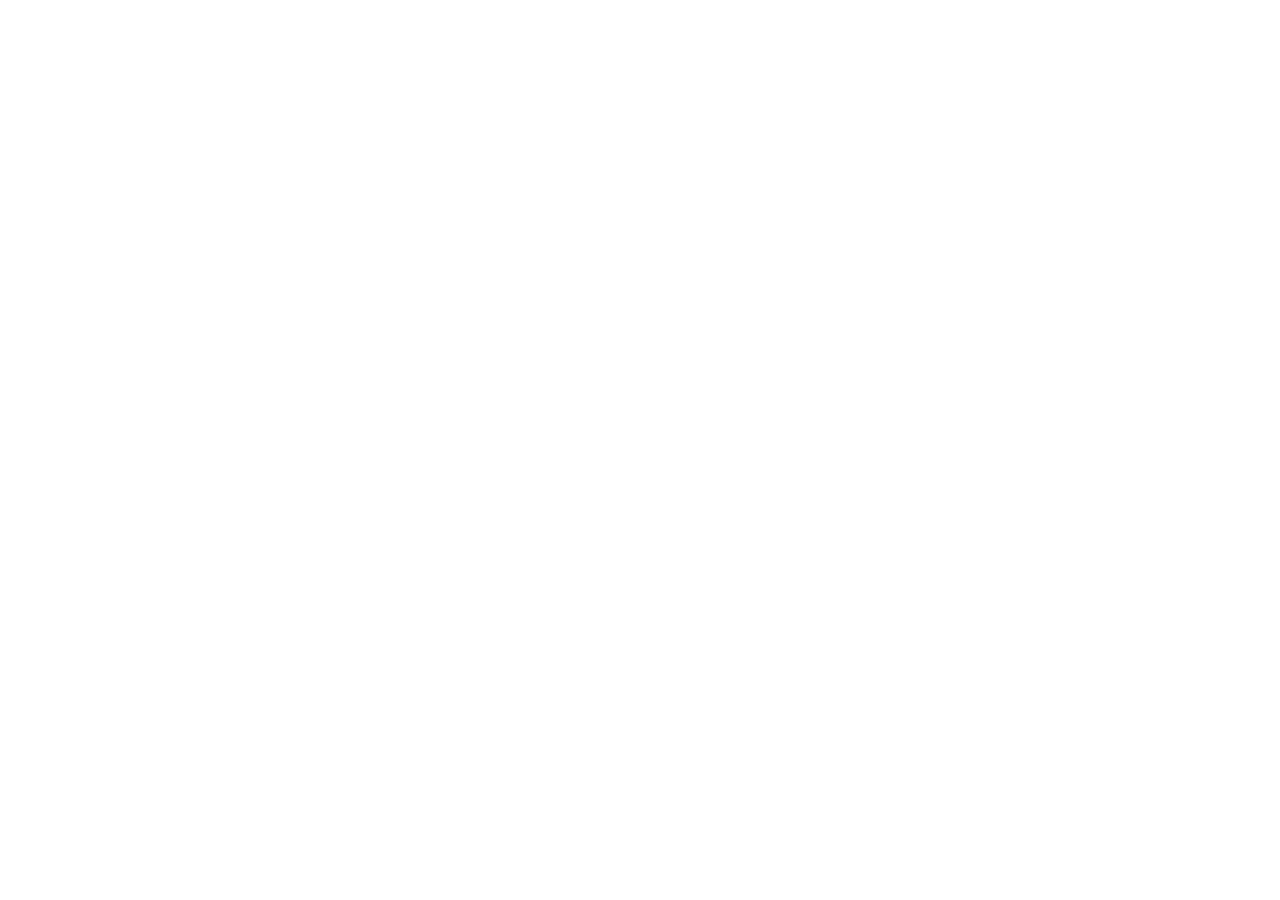
==== Index.html @ de556a22 "page skele-skele-skeleton implanted" ====
<!DOCTYPE html>
<html>
    <head>
        <meta charset="utf-8">
        <meta http-equiv="X-UA-Compatible" content="IE=edge">
        <meta name="viewport" content="width=device-width, initial-scale=1">
		<link rel="stylesheet" type="text/css" href="style.css">

        <link href="https://cdn.jsdelivr.net/npm/bootstrap@5.1.3/dist/css/bootstrap.min.css" rel="stylesheet" integrity="sha384-1BmE4kWBq78iYhFldvKuhfTAU6auU8tT94WrHftjDbrCEXSU1oBoqyl2QvZ6jIW3" crossorigin="anonymous">
        <link rel="stylesheet" href="https://cdn.jsdelivr.net/npm/bootstrap-icons@1.9.1/font/bootstrap-icons.css">
        <script src="https://cdn.jsdelivr.net/npm/bootstrap@5.1.3/dist/js/bootstrap.bundle.min.js" integrity="sha384-ka7Sk0Gln4gmtz2MlQnikT1wXgYsOg+OMhuP+IlRH9sENBO0LRn5q+8nbTov4+1p" crossorigin="anonymous"></script>

        <title></title>
        
    </head>
    <body>
        
    </body>
</html>
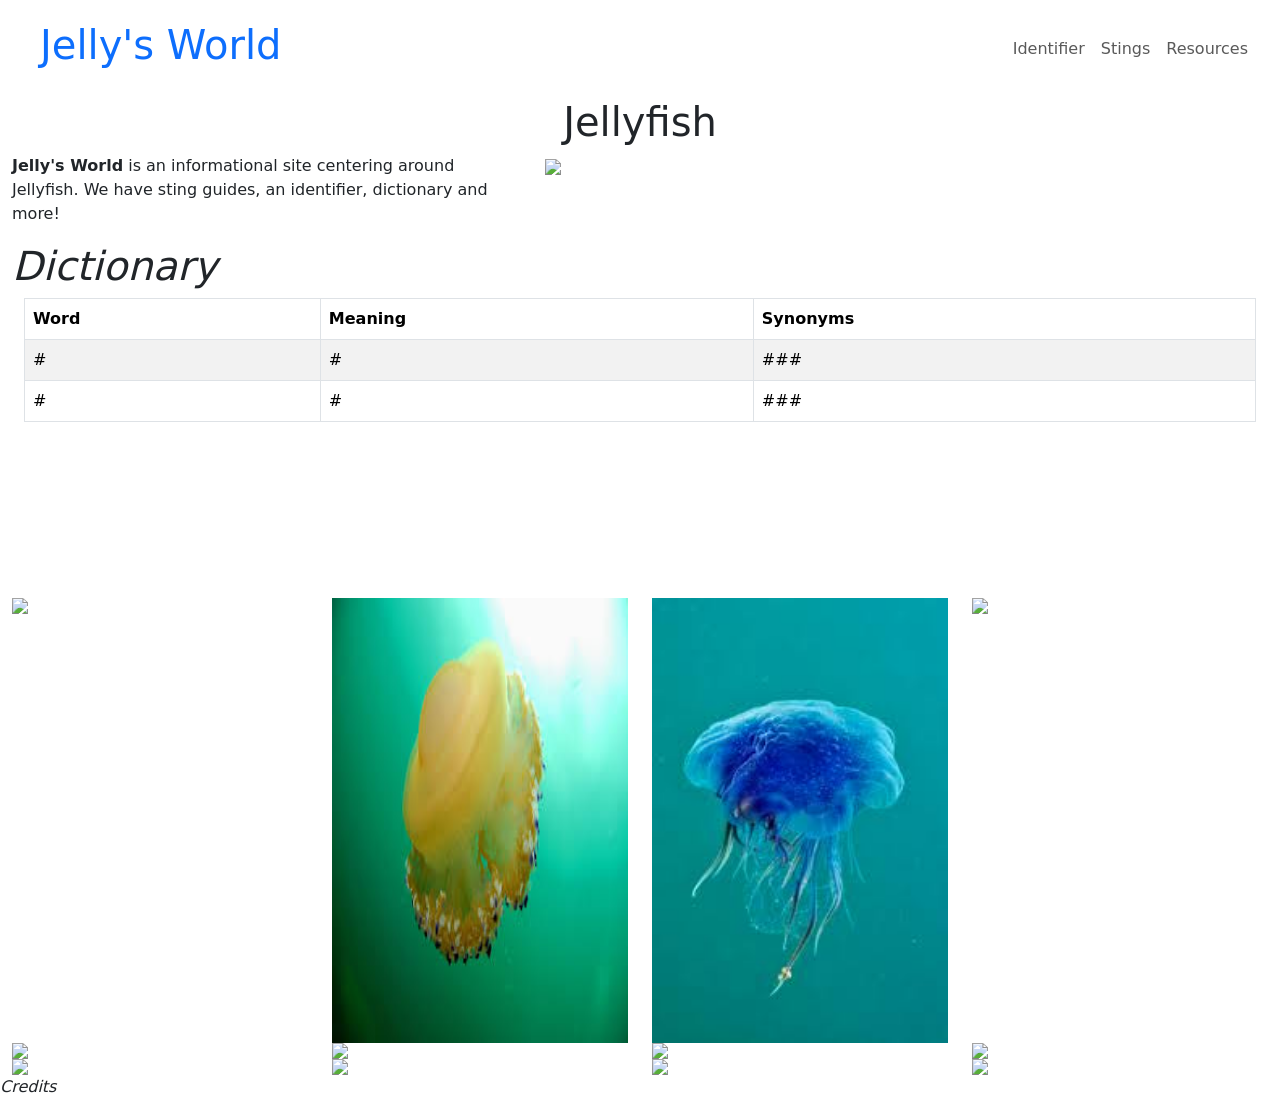
==== commit 490659c3: "struggled, set up vague skeleton for index" ====
--- a/Index.html
+++ b/Index.html
@@ -10,10 +10,127 @@
         <link rel="stylesheet" href="https://cdn.jsdelivr.net/npm/bootstrap-icons@1.9.1/font/bootstrap-icons.css">
         <script src="https://cdn.jsdelivr.net/npm/bootstrap@5.1.3/dist/js/bootstrap.bundle.min.js" integrity="sha384-ka7Sk0Gln4gmtz2MlQnikT1wXgYsOg+OMhuP+IlRH9sENBO0LRn5q+8nbTov4+1p" crossorigin="anonymous"></script>
 
-        <title></title>
+        <title>Jelly's World</title>
         
     </head>
     <body>
-        
+        <div class="container-fluid">
+            <nav class="navbar navbar-expand-lg nav navbar-light">
+                <div class="container-fluid">
+                    <div class="navbar-brand nav-item">
+                        <a href="index" class="nav-link">
+                            <h1>Jelly's World</h1>
+                        </a>
+                    </div>
+                    <ul class="navbar-nav ">
+                        <li class="nav-item">
+                            <a href="Identifier.html" class="nav-link">
+                                Identifier
+                            </a>
+                        </li>
+                        <li class="nav-item"> 
+                            <a href="Sting.html" class="nav-link"> 
+                                Stings  
+                            </a>
+                        </li>
+                        <li class="nav-item">
+                            <a href="Resources.html" class="nav-link">
+                                Resources
+                            </a>
+                        </li>
+                    </ul>
+                </div>
+            </nav>
+            <div class="jumbotron text-center">
+                <h1>
+                    Jellyfish
+                </h1>
+            </div>
+            <div class="row">
+                <div class="col-md-5 col-sm-2">
+                    <p> 
+                        <b>Jelly's World</b> is an informational site centering around Jellyfish. We have sting guides, an identifier, dictionary and more!
+                    </p>
+                </div>
+                <div class="col-md-5 col-sm-2">
+                    <img src="#">
+                </div>
+            </div>
+            <h1>
+                <i>Dictionary</i>
+            </h1>
+            <div class="container-fluid">
+                <div class="row">
+                    <div id="scrollbox">
+                        <table class="table-hover table table-striped table-bordered">
+                            <thead>
+                                <tr>
+                                    <th>
+                                        Word
+                                    </th>
+                                    <th>
+                                        Meaning
+                                    </th>
+                                    <th>
+                                        Synonyms
+                                    </th>
+                                </tr>
+                            </thead>
+                            <tbody>
+                                <tr>
+                                    <td>
+                                        #
+                                    </td>
+                                    <td>
+                                        #
+                                    </td>
+                                    <td>
+                                        ###
+                                    </td>
+                                </tr>
+                                <tr>
+                                    <td>
+                                        #
+                                    </td>
+                                    <td>
+                                        #
+                                    </td>
+                                    <td>
+                                        ###
+                                    </td>
+                                </tr>
+                            </tbody>
+                        </table>
+                    </div>
+                </div>
+            </div>
+        </div>
+        <div class="container-fluid">
+            <div class="row">
+                <img src="https://people.com/thmb/f5UUQF9B56PW_HC3c_x4cee5HmM=/4000x0/filters:no_upscale():max_bytes(150000):strip_icc():focal(749x0:751x2)/Stygiomedusa-020526-779ee8f35aa94204812780c350ab7470.jpg" class="col">
+                <img src="[data-uri]" class="col">
+                <img src="[data-uri]" class="col">
+                <img src="#" class="col">
+            </div>
+            <div class="row">
+                <img src="#" class="col">
+                <img src="#" class="col">
+                <img src="#" class="col">
+                <img src="#" class="col">
+            </div>
+            <div class="row">
+                <img src="#" class="col">
+                <img src="#" class="col">
+                <img src="#" class="col">
+                <img src="#" class="col">
+            </div>
+        </div>
+        <footer>
+            <i>
+                <h7>
+                    Credits
+                </h7>
+            </i>
+        </footer>
     </body>
 </html>
--- a/style.css
+++ b/style.css
@@ -0,0 +1,5 @@
+#scrollbox{
+    overflow: scroll;
+    height:300px;
+    width:100%;
+}
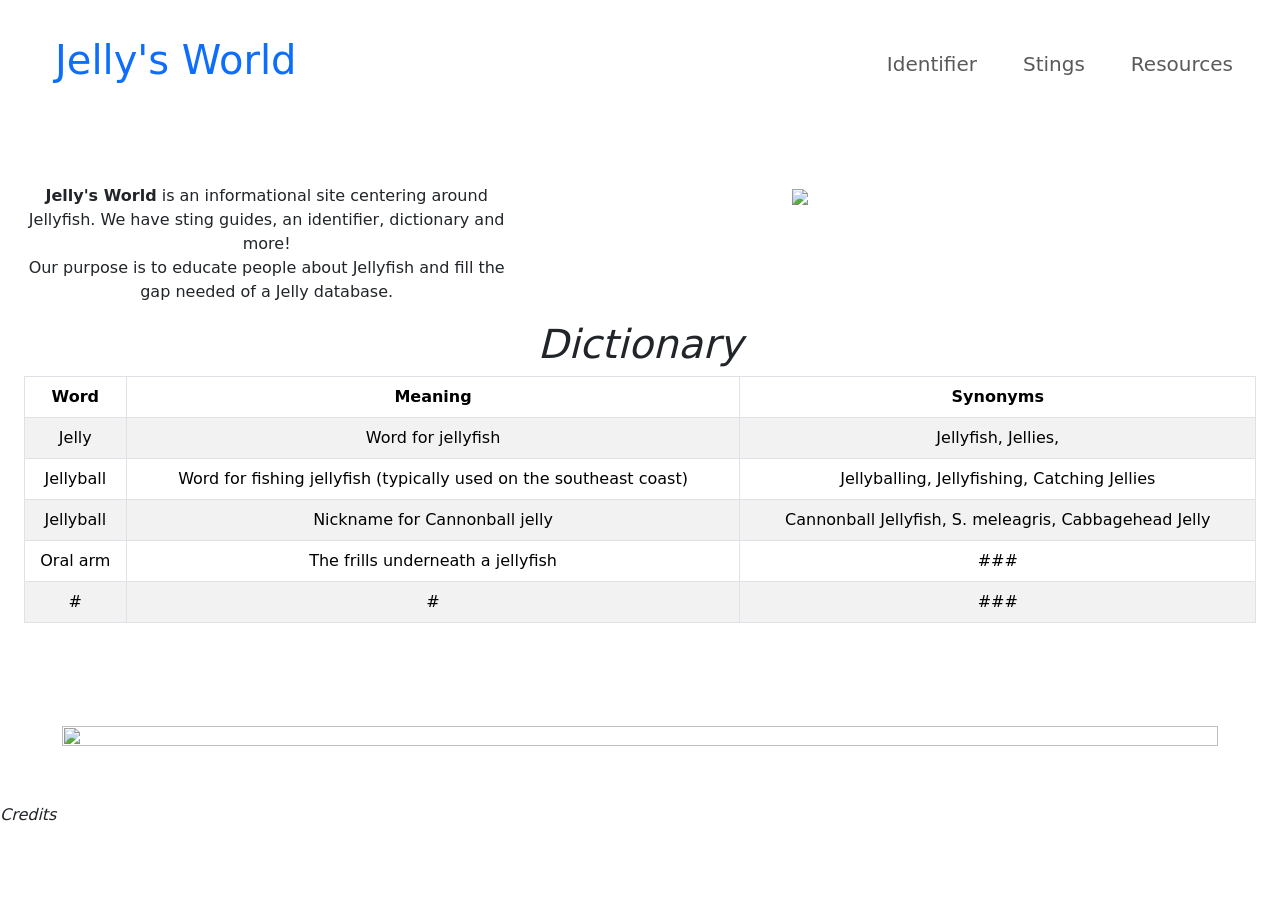
==== commit b6aa8176: "A few features added," ====
--- a/Index.html
+++ b/Index.html
@@ -18,7 +18,7 @@
             <nav class="navbar navbar-expand-lg nav navbar-light">
                 <div class="container-fluid">
                     <div class="navbar-brand nav-item">
-                        <a href="index" class="nav-link">
+                        <a href="index.html" class="nav-link">
                             <h1>Jelly's World</h1>
                         </a>
                     </div>
@@ -41,7 +41,7 @@
                     </ul>
                 </div>
             </nav>
-            <div class="jumbotron text-center">
+            <div class="jumbotron text-center" id="indexhead">
                 <h1>
                     Jellyfish
                 </h1>
@@ -49,7 +49,9 @@
             <div class="row">
                 <div class="col-md-5 col-sm-2">
                     <p> 
-                        <b>Jelly's World</b> is an informational site centering around Jellyfish. We have sting guides, an identifier, dictionary and more!
+                        <b>Jelly's World</b> is an informational site centering around Jellyfish. We have sting guides, an identifier, dictionary and more!<br>
+
+                        Our purpose is to educate people about Jellyfish and fill the gap needed of a Jelly database.
                     </p>
                 </div>
                 <div class="col-md-5 col-sm-2">
@@ -79,10 +81,43 @@
                             <tbody>
                                 <tr>
                                     <td>
-                                        #
+                                        Jelly
                                     </td>
                                     <td>
-                                        #
+                                        Word for jellyfish
+                                    </td>
+                                    <td>
+                                        Jellyfish, Jellies, 
+                                    </td>
+                                </tr>
+                                <tr>
+                                    <td>
+                                        Jellyball
+                                    </td>
+                                    <td>
+                                        Word for fishing jellyfish (typically used on the southeast coast) 
+                                    </td>
+                                    <td>
+                                        Jellyballing, Jellyfishing, Catching Jellies
+                                    </td>
+                                </tr>
+                                <tr>
+                                    <td>
+                                        Jellyball
+                                    </td>
+                                    <td>
+                                        Nickname for Cannonball jelly
+                                    </td>
+                                    <td>
+                                        Cannonball Jellyfish, S. meleagris, Cabbagehead Jelly
+                                    </td>
+                                </tr>
+                                <tr>
+                                    <td>
+                                        Oral arm
+                                    </td>
+                                    <td>
+                                        The frills underneath a jellyfish
                                     </td>
                                     <td>
                                         ###
@@ -105,25 +140,11 @@
                 </div>
             </div>
         </div>
-        <div class="container-fluid">
+        <div class="container-fluid gall">
             <div class="row">
-                <img src="https://people.com/thmb/f5UUQF9B56PW_HC3c_x4cee5HmM=/4000x0/filters:no_upscale():max_bytes(150000):strip_icc():focal(749x0:751x2)/Stygiomedusa-020526-779ee8f35aa94204812780c350ab7470.jpg" class="col">
-                <img src="[data-uri]" class="col">
-                <img src="[data-uri]" class="col">
-                <img src="#" class="col">
+                <img src="" class="col">
             </div>
-            <div class="row">
-                <img src="#" class="col">
-                <img src="#" class="col">
-                <img src="#" class="col">
-                <img src="#" class="col">
-            </div>
-            <div class="row">
-                <img src="#" class="col">
-                <img src="#" class="col">
-                <img src="#" class="col">
-                <img src="#" class="col">
-            </div>
+
         </div>
         <footer>
             <i>
--- a/style.css
+++ b/style.css
@@ -2,4 +2,27 @@
     overflow: scroll;
     height:300px;
     width:100%;
+}
+
+.container-fluid{
+    text-align: center;
+}
+
+.gall img{
+    margin:50px;
+    height:60%;
+}
+
+.nav-item a{
+    font-size: 20px;
+    margin:15px;
+}
+
+article{
+    list-style-position: inside;
+}
+
+#indexhead{
+    background-image: url("https://images.rawpixel.com/image_800/czNmcy1wcml2YXRlL3Jhd3BpeGVsX2ltYWdlcy93ZWJzaXRlX2NvbnRlbnQvbHIvcHgxNjQzNzYxLWltYWdlLWt3dnhvd3JlLmpwZw.jpg");
+    color:white;
 }
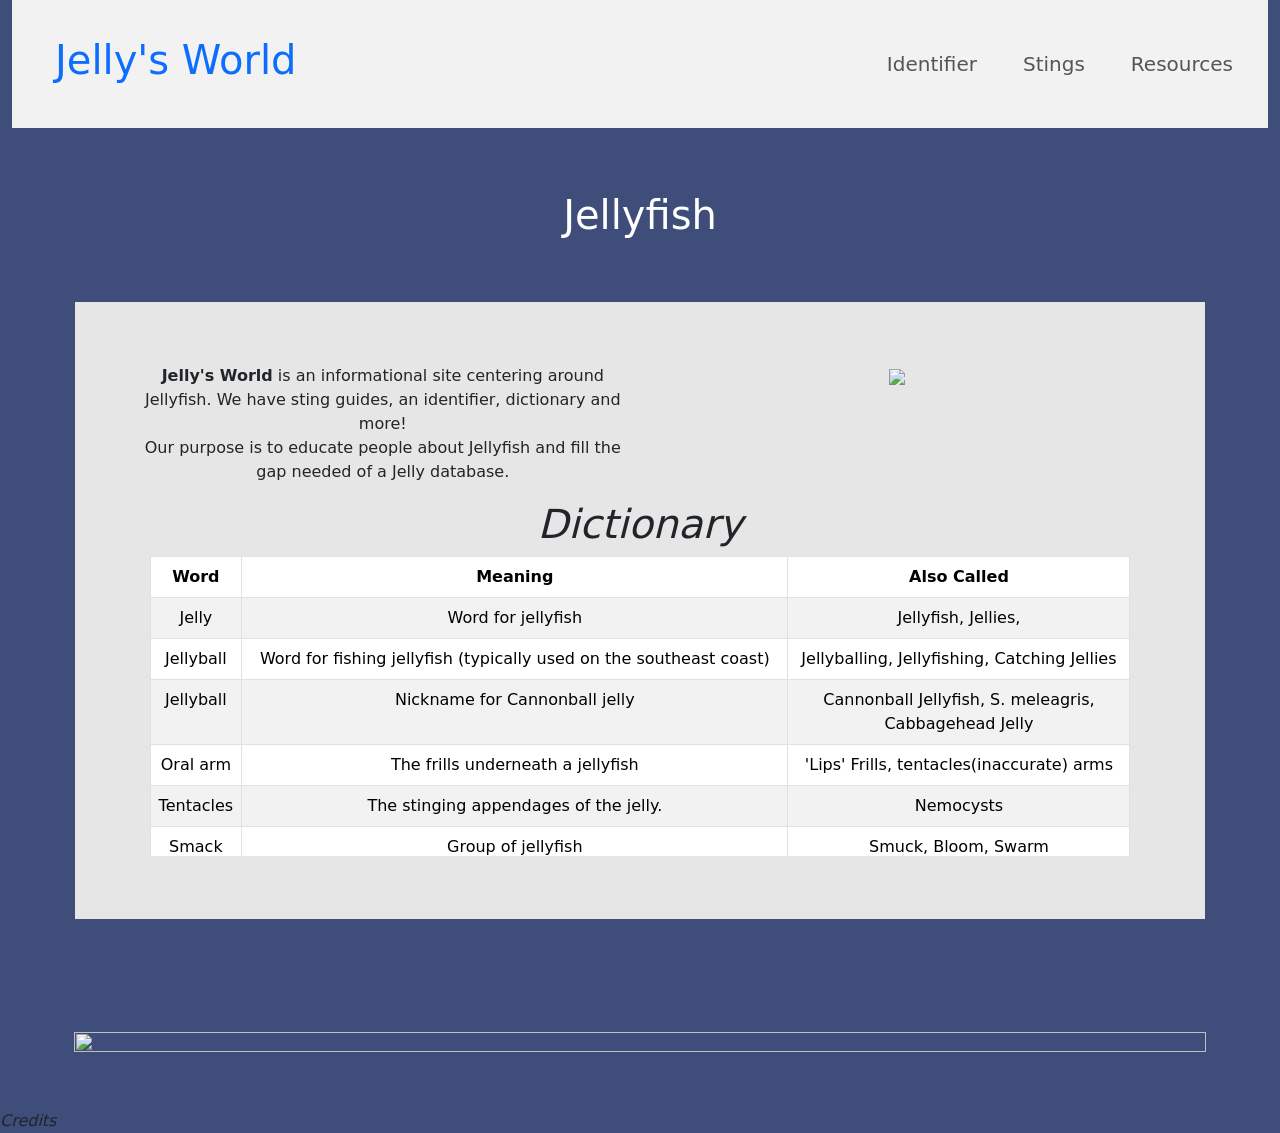
==== commit b81827e3: "filled in information, formatted a plan for site." ====
--- a/Index.html
+++ b/Index.html
@@ -46,105 +46,152 @@
                     Jellyfish
                 </h1>
             </div>
-            <div class="row">
-                <div class="col-md-5 col-sm-2">
-                    <p> 
-                        <b>Jelly's World</b> is an informational site centering around Jellyfish. We have sting guides, an identifier, dictionary and more!<br>
+            <div id="indexmainthing">
+                <div>
+                    <div class="row">
+                        <div class="col">
+                            <p> 
+                                <b>Jelly's World</b> is an informational site centering around Jellyfish. We have sting guides, an identifier, dictionary and more!<br>
 
-                        Our purpose is to educate people about Jellyfish and fill the gap needed of a Jelly database.
-                    </p>
-                </div>
-                <div class="col-md-5 col-sm-2">
-                    <img src="#">
-                </div>
-            </div>
-            <h1>
-                <i>Dictionary</i>
-            </h1>
-            <div class="container-fluid">
-                <div class="row">
-                    <div id="scrollbox">
-                        <table class="table-hover table table-striped table-bordered">
-                            <thead>
-                                <tr>
-                                    <th>
-                                        Word
-                                    </th>
-                                    <th>
-                                        Meaning
-                                    </th>
-                                    <th>
-                                        Synonyms
-                                    </th>
-                                </tr>
-                            </thead>
-                            <tbody>
-                                <tr>
-                                    <td>
-                                        Jelly
-                                    </td>
-                                    <td>
-                                        Word for jellyfish
-                                    </td>
-                                    <td>
-                                        Jellyfish, Jellies, 
-                                    </td>
-                                </tr>
-                                <tr>
-                                    <td>
-                                        Jellyball
-                                    </td>
-                                    <td>
-                                        Word for fishing jellyfish (typically used on the southeast coast) 
-                                    </td>
-                                    <td>
-                                        Jellyballing, Jellyfishing, Catching Jellies
-                                    </td>
-                                </tr>
-                                <tr>
-                                    <td>
-                                        Jellyball
-                                    </td>
-                                    <td>
-                                        Nickname for Cannonball jelly
-                                    </td>
-                                    <td>
-                                        Cannonball Jellyfish, S. meleagris, Cabbagehead Jelly
-                                    </td>
-                                </tr>
-                                <tr>
-                                    <td>
-                                        Oral arm
-                                    </td>
-                                    <td>
-                                        The frills underneath a jellyfish
-                                    </td>
-                                    <td>
-                                        ###
-                                    </td>
-                                </tr>
-                                <tr>
-                                    <td>
-                                        #
-                                    </td>
-                                    <td>
-                                        #
-                                    </td>
-                                    <td>
-                                        ###
-                                    </td>
-                                </tr>
-                            </tbody>
-                        </table>
+                                Our purpose is to educate people about Jellyfish and fill the gap needed of a Jelly database.
+                            </p>
+                        </div>
+                        <div class="col">
+                            <img src="https://upload.wikimedia.org/wikipedia/commons/thumb/2/2e/Jelly_Fish._jpg.jpg/960px-Jelly_Fish._jpg.jpg?utm_source=commons.wikimedia.org&utm_campaign=index&utm_content=thumbnail&_=20190802042039" width="100%">
+                        </div>
+                    </div>
+                    <h1>
+                        <i>Dictionary</i>
+                    </h1>
+                    <div class="container-fluid">
+                        <div class="row">
+                            <div id="dictscrollbox">
+                                <table class="table-hover table table-striped table-bordered">
+                                    <thead>
+                                        <tr>
+                                            <th>
+                                                Word
+                                            </th>
+                                            <th>
+                                                Meaning
+                                            </th>
+                                            <th>
+                                                Also Called
+                                            </th>
+                                        </tr>
+                                    </thead>
+                                    <tbody>
+                                        <tr>
+                                            <td>
+                                                Jelly
+                                            </td>
+                                            <td>
+                                                Word for jellyfish
+                                            </td>
+                                            <td>
+                                                Jellyfish, Jellies, 
+                                            </td>
+                                        </tr>
+                                        <tr>
+                                            <td>
+                                                Jellyball
+                                            </td>
+                                            <td>
+                                                Word for fishing jellyfish (typically used on the southeast coast) 
+                                            </td>
+                                            <td>
+                                                Jellyballing, Jellyfishing, Catching Jellies
+                                            </td>
+                                        </tr>
+                                        <tr>
+                                            <td>
+                                                Jellyball
+                                            </td>
+                                            <td>
+                                                Nickname for Cannonball jelly
+                                            </td>
+                                            <td>
+                                                Cannonball Jellyfish, S. meleagris, Cabbagehead Jelly
+                                            </td>
+                                        </tr>
+                                        <tr>
+                                            <td>
+                                                Oral arm
+                                            </td>
+                                            <td>
+                                                The frills underneath a jellyfish
+                                            </td>
+                                            <td>
+                                                'Lips' Frills, tentacles(inaccurate) arms
+                                            </td>
+                                        </tr>
+                                        <tr>
+                                            <td>
+                                                Tentacles
+                                            </td>
+                                            <td>
+                                                The stinging appendages of the jelly.
+                                            </td>
+                                            <td>
+                                                Nemocysts
+                                            </td>
+                                        </tr>
+                                        <tr>
+                                            <td>
+                                                Smack
+                                            </td>
+                                            <td>
+                                                Group of jellyfish
+                                            </td>
+                                            <td>
+                                                Smuck, Bloom, Swarm
+                                            </td>
+                                        </tr>
+                                        <tr>
+                                            <td>
+                                                Bloom
+                                            </td>
+                                            <td>
+                                                A time when a bunch of jellyfish get together and breed, causing an explosion of jellyfish in the area.
+                                            </td>
+                                            <td>
+                                                Swarm,
+                                            </td>
+                                        </tr>
+                                        <tr>
+                                            <td>
+                                                Bell
+                                            </td>
+                                            <td>
+                                                The umbrella shaped 'head' of the jellyfish, 
+                                            </td>
+                                            <td>
+                                                ###
+                                            </td>
+                                        </tr>
+                                        <tr>
+                                            <td>
+                                                #
+                                            </td>
+                                            <td>
+                                                #
+                                            </td>
+                                            <td>
+                                                ###
+                                            </td>
+                                        </tr>
+                                    </tbody>
+                                </table>
+                            </div>
+                        </div>
                     </div>
                 </div>
             </div>
-        </div>
-        <div class="container-fluid gall">
-            <div class="row">
-                <img src="" class="col">
+            <div class="container-fluid gall">
+                <div class="row">
+                    <img src="" class="col">
+                </div>
             </div>
-
         </div>
         <footer>
             <i>
--- a/style.css
+++ b/style.css
@@ -1,11 +1,13 @@
-#scrollbox{
+#dictscrollbox{
     overflow: scroll;
     height:300px;
     width:100%;
+    background-color: #e6e6e6;
 }
 
 .container-fluid{
     text-align: center;
+    align-items: center;
 }
 
 .gall img{
@@ -25,4 +27,60 @@
 #indexhead{
     background-image: url("https://images.rawpixel.com/image_800/czNmcy1wcml2YXRlL3Jhd3BpeGVsX2ltYWdlcy93ZWJzaXRlX2NvbnRlbnQvbHIvcHgxNjQzNzYxLWltYWdlLWt3dnhvd3JlLmpwZw.jpg");
     color:white;
+}
+
+img{
+    transition: ease-in-out 1s;
+}
+img:hover{
+    transform: scale(1.1);
+    filter: drop-shadow(black 1rem 1rem 10px);
+    transition: ease-in-out 1s;
+}
+
+body{
+    background-color: #3e4d79 !important;
+}
+
+#indexmainthing{
+    background-color: #e6e6e6;
+    margin:5%;
+    padding:5%;
+}
+
+#indexmainthing:first-child{
+    background-color: #d2d2d2;
+}
+
+nav{
+    background-color: #f2f2f2;
+}
+
+#sidebar{
+    background-color: #b9b9b9;
+    padding:5%;
+    margin:2%;
+}
+
+#helpheal, #stingart{
+    background-color: #e6e6e6;
+    padding:5%;
+    margin:2%;
+}
+
+.resour .col{
+    background-color: #d2d2d2;
+    padding:5%;
+    margin:2%;
+}
+
+#spacejelly{
+    background-color: #e6e6e6;
+    padding:5%;
+    margin:2%;
+}
+
+.jumbotron{
+    margin:5%;
+    color: #d2d2d2;
 }
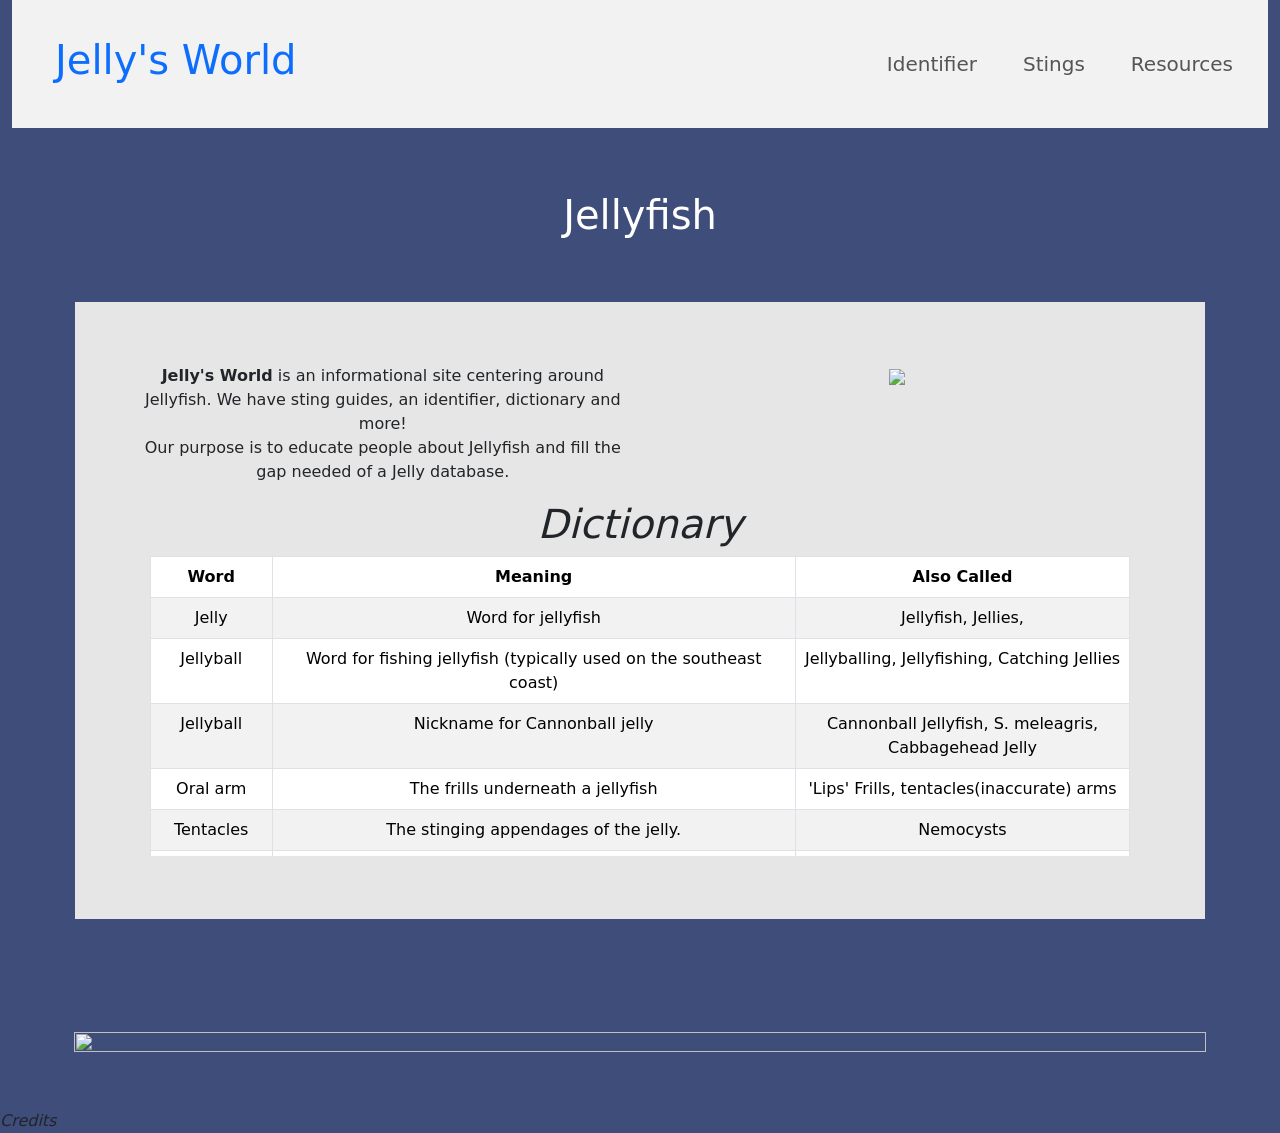
==== commit e340a2b3: "Filled out more parts in resources" ====
--- a/Index.html
+++ b/Index.html
@@ -166,7 +166,40 @@
                                                 The umbrella shaped 'head' of the jellyfish, 
                                             </td>
                                             <td>
-                                                ###
+                                                Head
+                                            </td>
+                                        </tr>
+                                        <tr>
+                                            <td>
+                                                Cnidarologist
+                                            </td>
+                                            <td>
+                                                Someone who studies Cnidarians, 
+                                            </td>
+                                            <td>
+                                                Jellyologist(if you only study jellyfish)
+                                            </td>
+                                        </tr>
+                                        <tr>
+                                            <td>
+                                                Jellyologist
+                                            </td>
+                                            <td>
+                                                Someone who studies Jellyfish
+                                            </td>
+                                            <td>
+                                                Cnidarologist(broader term) 
+                                            </td>
+                                        </tr>
+                                        <tr>
+                                            <td>
+                                                Cnidarian
+                                            </td>
+                                            <td>
+                                                Underwater creature without a backbone, 
+                                            </td>
+                                            <td>
+                                                Jellyfish, Anenomes and Corals are all Cnidarians
                                             </td>
                                         </tr>
                                         <tr>
--- a/style.css
+++ b/style.css
@@ -83,4 +83,9 @@
 .jumbotron{
     margin:5%;
     color: #d2d2d2;
+}
+
+#books img{
+    width: 15%;
+    height:30%;
 }
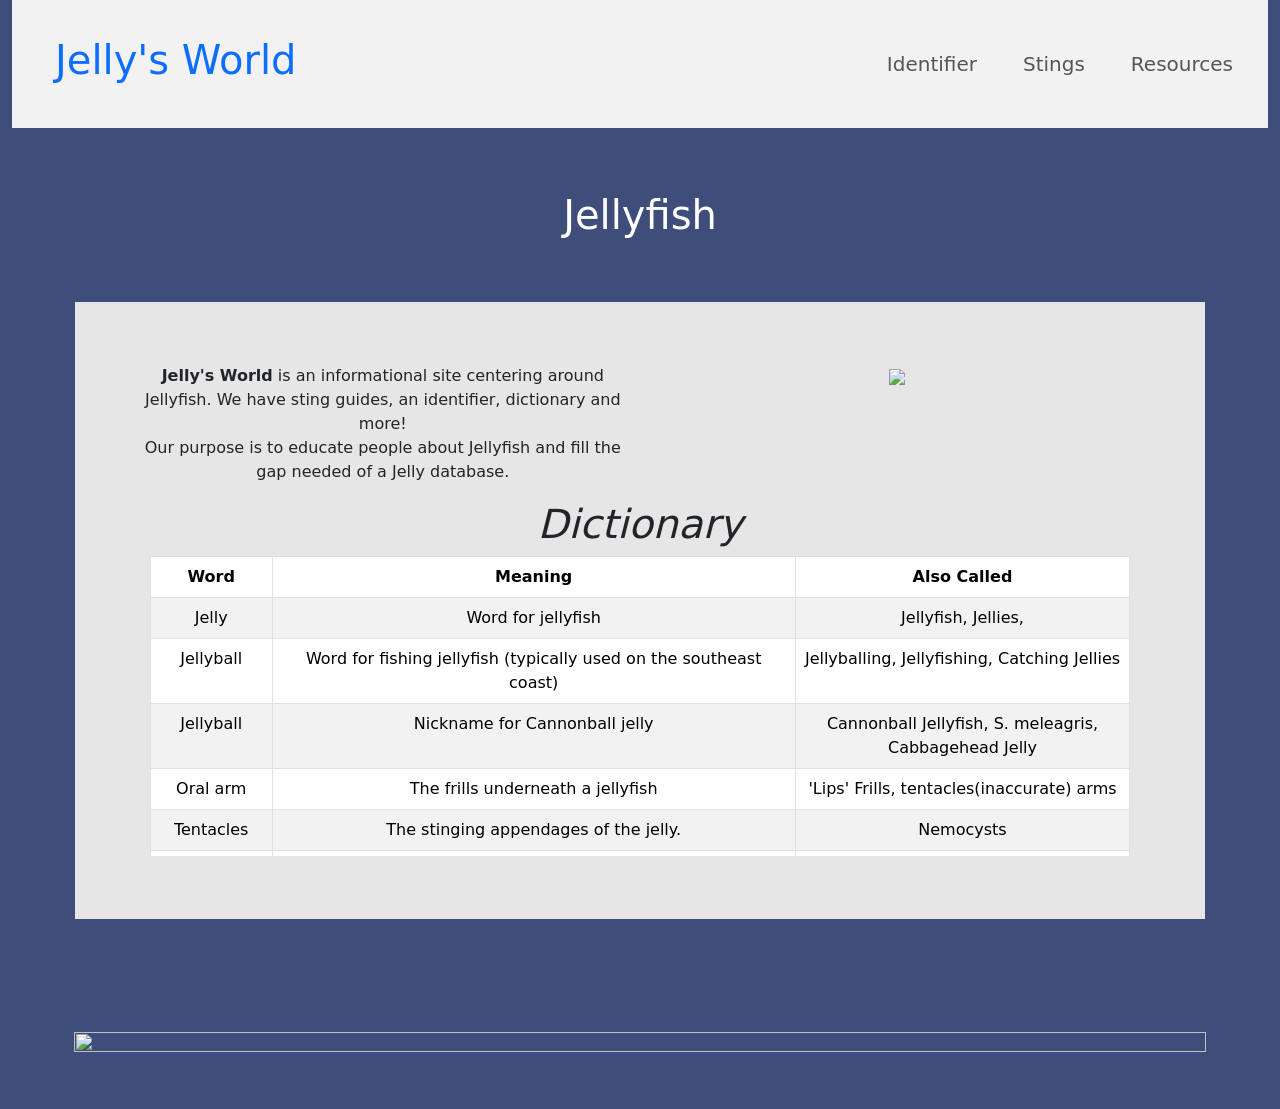
==== commit f830270a: "Added more content" ====
--- a/Index.html
+++ b/Index.html
@@ -226,12 +226,5 @@
                 </div>
             </div>
         </div>
-        <footer>
-            <i>
-                <h7>
-                    Credits
-                </h7>
-            </i>
-        </footer>
     </body>
 </html>
--- a/style.css
+++ b/style.css
@@ -1,3 +1,20 @@
+body{
+    animation-name: mainani;
+    animation-duration: 2s;
+    transition: ease-in-out;
+}
+
+@keyframes mainani{
+    from{
+        opacity:0%;
+        translate:-800px;
+    }
+    to{
+        opacity:100%;
+        translate:0px;
+    }
+}
+
 #dictscrollbox{
     overflow: scroll;
     height:300px;
@@ -86,6 +103,29 @@
 }
 
 #books img{
-    width: 15%;
-    height:30%;
+    height:500px;
+    width:350px;
+}
+
+#funfacts .col{
+    margin:5%;
+    background-color: #31416e;
+    color:#f2f2f2;
+    border-radius: 5%;
+    padding:3%;
+    display: block;
+}
+
+#funfacts img{
+    width:40%;
+    height:70%;
+    border-radius: 5%;
+}
+
+footer{
+    background-color: #e6e6e6;
+    color:#3e4d79;
+    display: block;
+    margin:2%;
+    padding:1%;
 }
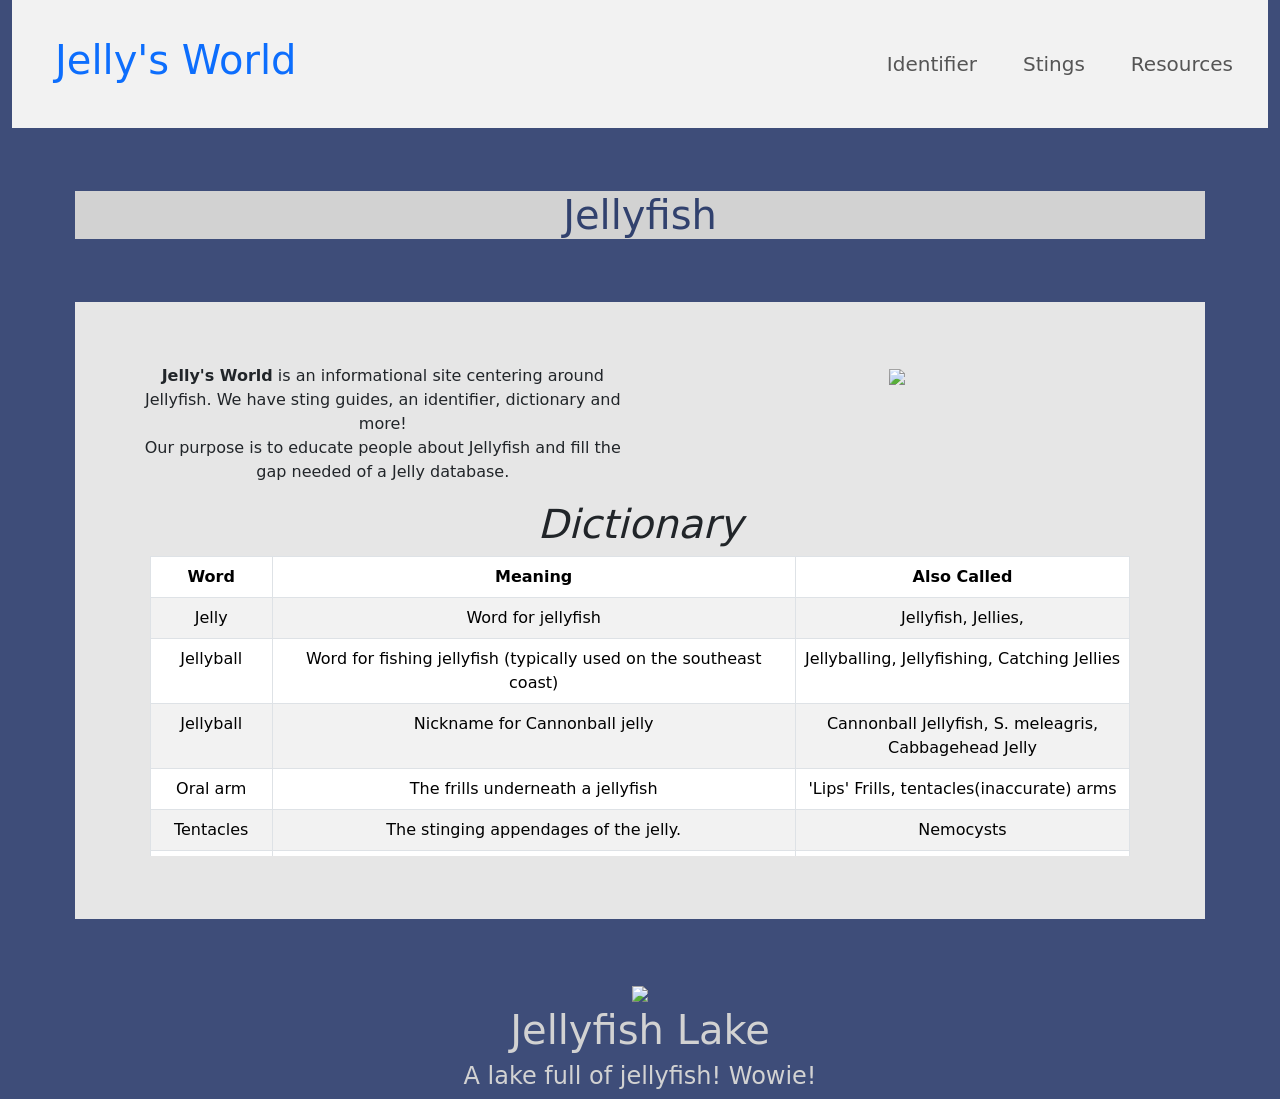
==== commit 09d94f05: "Added images. Finalized Everything. Thanks for a fun school year, happy summer." ====
--- a/Index.html
+++ b/Index.html
@@ -220,10 +220,11 @@
                     </div>
                 </div>
             </div>
-            <div class="container-fluid gall">
-                <div class="row">
-                    <img src="" class="col">
-                </div>
+            <div id="wow">
+                <img src="https://upload.wikimedia.org/wikipedia/commons/thumb/b/ba/Jellyfish_Lake_aerial_%28March_2008%29.jpg/960px-Jellyfish_Lake_aerial_%28March_2008%29.jpg?_=20100216162230" W="100%">
+                <br>
+                <h1>Jellyfish Lake</h1>
+                <h4>A lake full of jellyfish! Wowie!</h4>
             </div>
         </div>
     </body>
--- a/style.css
+++ b/style.css
@@ -42,8 +42,8 @@
 }
 
 #indexhead{
-    background-image: url("https://images.rawpixel.com/image_800/czNmcy1wcml2YXRlL3Jhd3BpeGVsX2ltYWdlcy93ZWJzaXRlX2NvbnRlbnQvbHIvcHgxNjQzNzYxLWltYWdlLWt3dnhvd3JlLmpwZw.jpg");
-    color:white;
+    background-color:#d2d2d2;
+    color:#31416e;
 }
 
 img{
@@ -128,4 +128,8 @@
     display: block;
     margin:2%;
     padding:1%;
+}
+
+#wow{
+    color:#d2d2d2
 }
